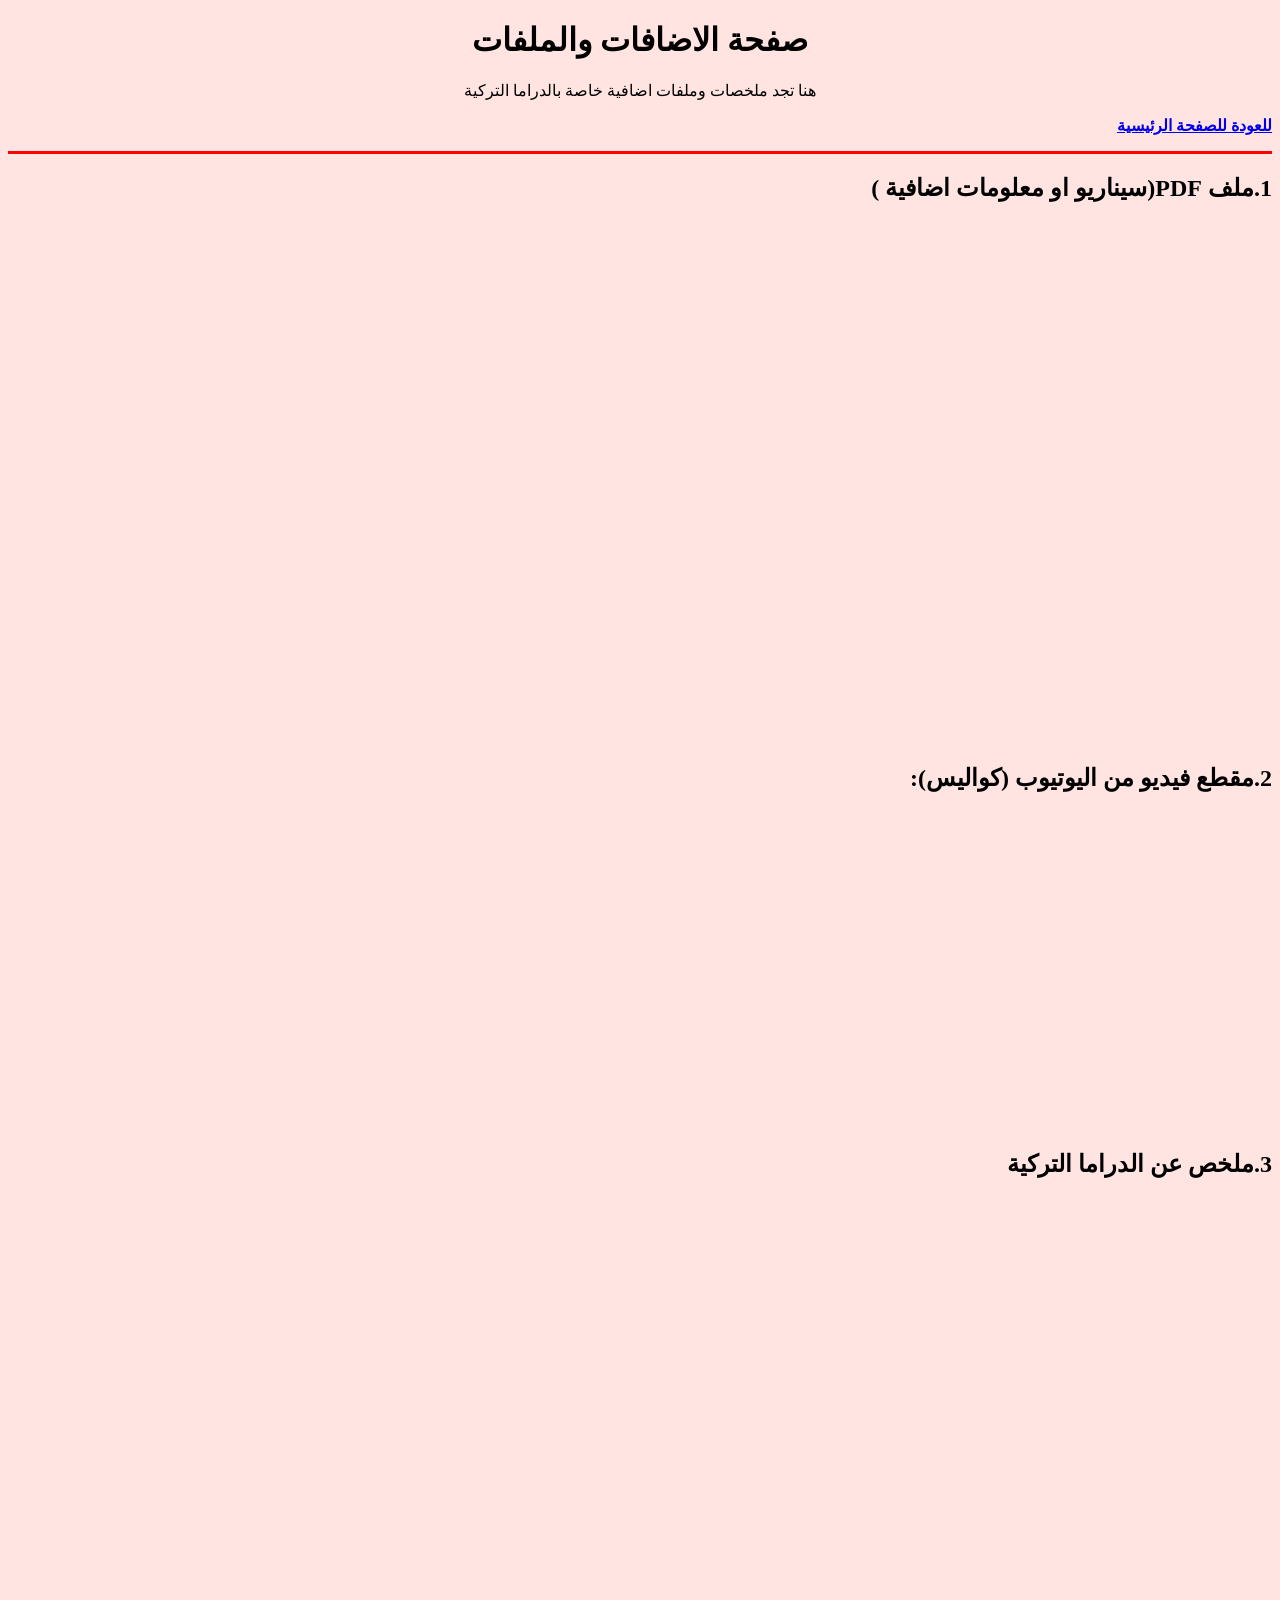
==== index2.html @ 25a44f26 "Add files via upload" ====
<!DOCTYPE html>
<html lang="en" dir="rtl">
<head>
    <meta charset="UTF-8">
    <meta name="viewport" content="width=device-width, initial-scale=1.0">
    <title>ملخصات وفيديوهات اضافية </title>
</head>
<body bgcolor="mistyrose">
    <h1 align="center">صفحة الاضافات والملفات</h1>
    <p align="center">هنا تجد ملخصات وملفات اضافية خاصة بالدراما التركية </p>
    <!-- عملنا هنا للرابط للعودة للخلف  -->
     <p align="conter"><a href="index.html"><b>للعودة للصفحة الرئيسية</b></a></p>
     <hr size="3" color="red">
     <h2>1.ملف PDF(سيناريو او معلومات اضافية )</h2>
     <iframe src="turkish_drama_beauty.pdf" frameborder="0" width="60%" height="500px"> </iframe>
     <br><br>
     <h2>2.مقطع فيديو من اليوتيوب (كواليس):</h2>
     <iframe width="560" height="315" src="https://www.youtube.com/embed/Z9cwQGVHk6Y?si=bsnzp2EfH_pLduMC" title="YouTube video player" frameborder="0" allow="accelerometer; autoplay; clipboard-write; encrypted-media; gyroscope; picture-in-picture; web-share" referrerpolicy="strict-origin-when-cross-origin" allowfullscreen></iframe>
    <h2>3.ملخص عن الدراما التركية </h2>
    <iframe src="https://ar.wikpedia.org/wiki/دراما_تركية" width="100%" height="400px" frameborder="0"></iframe>
</body>
</html>
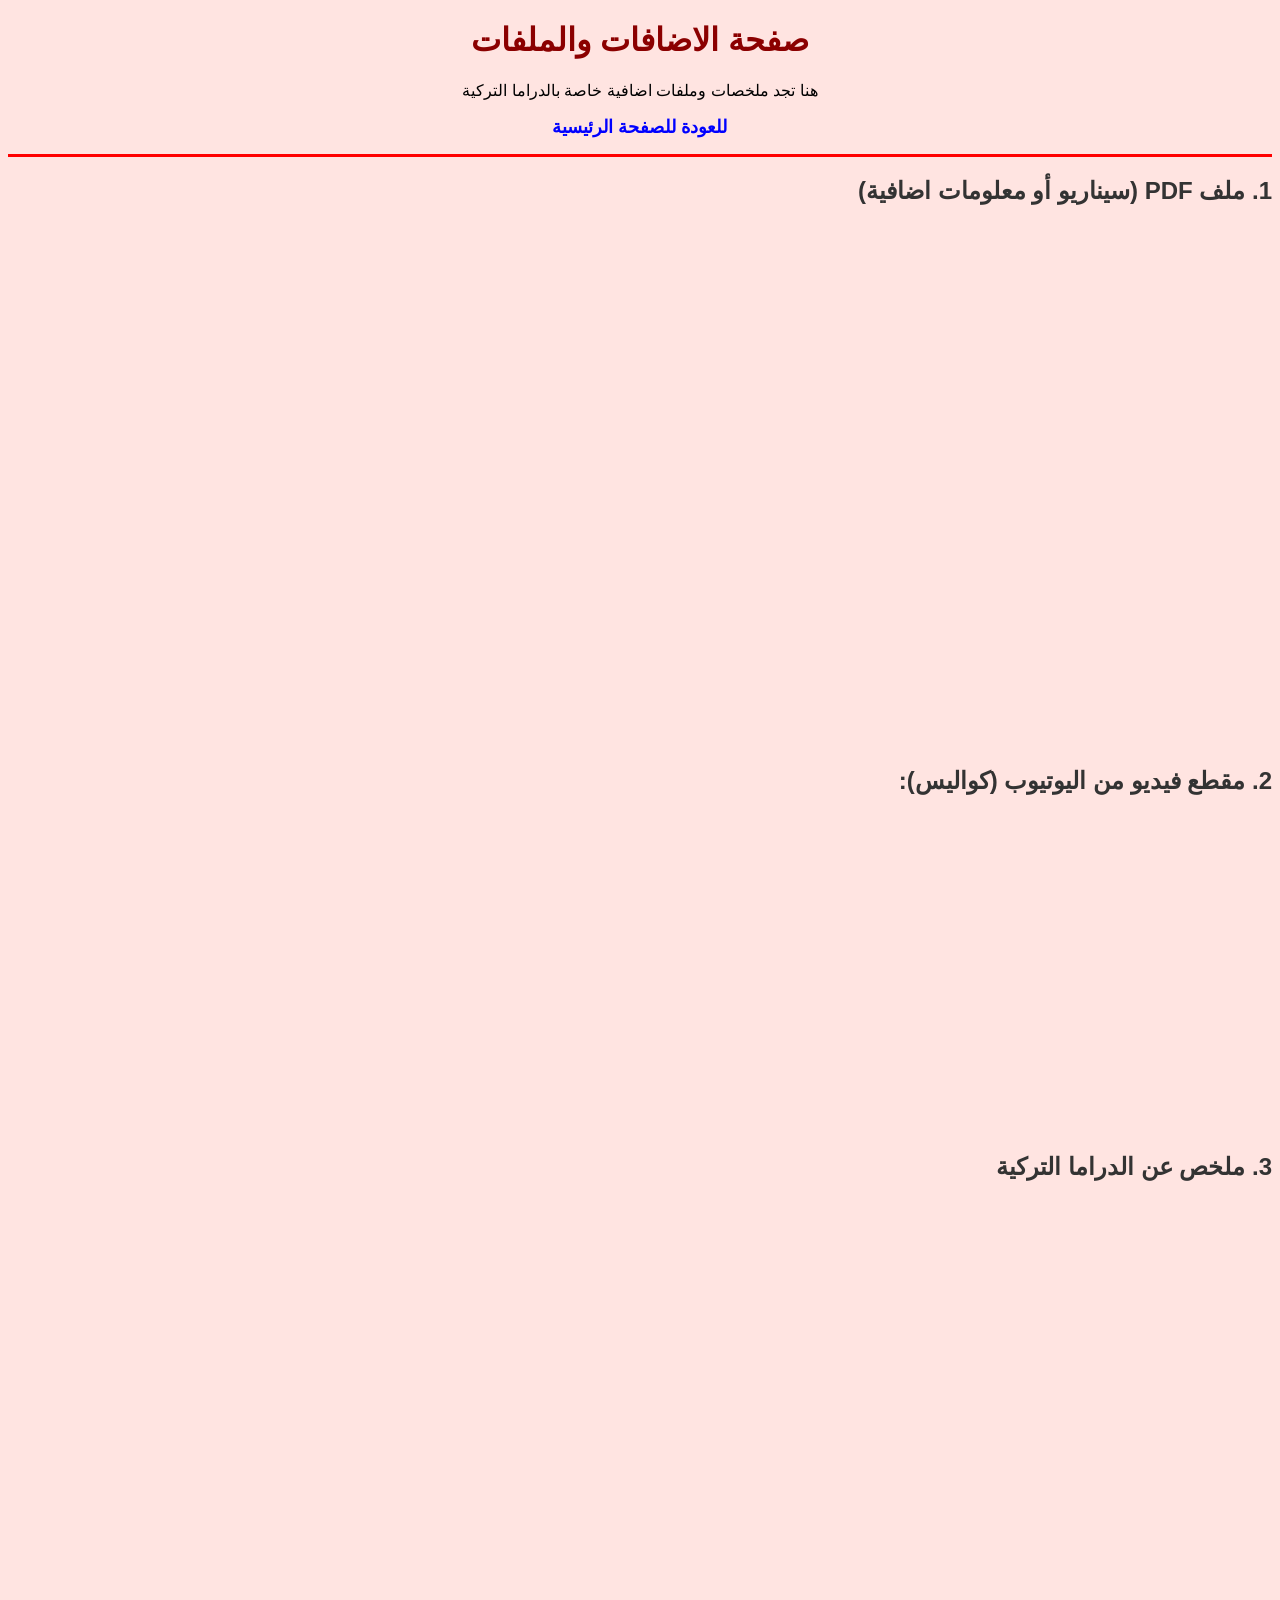
==== commit 1fbc8170: "Add files via upload" ====
--- a/index2.html
+++ b/index2.html
@@ -1,22 +1,32 @@
 <!DOCTYPE html>
-<html lang="en" dir="rtl">
+<html lang="ar" dir="rtl">
 <head>
     <meta charset="UTF-8">
     <meta name="viewport" content="width=device-width, initial-scale=1.0">
-    <title>ملخصات وفيديوهات اضافية </title>
+    <title>ملخصات وفيديوهات اضافية</title>
+    <link rel="stylesheet" href="css1.css">
 </head>
-<body bgcolor="mistyrose">
-    <h1 align="center">صفحة الاضافات والملفات</h1>
-    <p align="center">هنا تجد ملخصات وملفات اضافية خاصة بالدراما التركية </p>
-    <!-- عملنا هنا للرابط للعودة للخلف  -->
-     <p align="conter"><a href="index.html"><b>للعودة للصفحة الرئيسية</b></a></p>
-     <hr size="3" color="red">
-     <h2>1.ملف PDF(سيناريو او معلومات اضافية )</h2>
-     <iframe src="turkish_drama_beauty.pdf" frameborder="0" width="60%" height="500px"> </iframe>
-     <br><br>
-     <h2>2.مقطع فيديو من اليوتيوب (كواليس):</h2>
-     <iframe width="560" height="315" src="https://www.youtube.com/embed/Z9cwQGVHk6Y?si=bsnzp2EfH_pLduMC" title="YouTube video player" frameborder="0" allow="accelerometer; autoplay; clipboard-write; encrypted-media; gyroscope; picture-in-picture; web-share" referrerpolicy="strict-origin-when-cross-origin" allowfullscreen></iframe>
-    <h2>3.ملخص عن الدراما التركية </h2>
-    <iframe src="https://ar.wikpedia.org/wiki/دراما_تركية" width="100%" height="400px" frameborder="0"></iframe>
+<body>
+    
+    <h1 class="center-text">صفحة الاضافات والملفات</h1>
+    <p class="center-text">هنا تجد ملخصات وملفات اضافية خاصة بالدراما التركية</p>
+    
+    <p class="center-text">
+        <a href="index.html"><b>للعودة للصفحة الرئيسية</b></a>
+    </p>
+    
+    <hr class="red-line">
+    
+    <h2>1. ملف PDF (سيناريو أو معلومات اضافية)</h2>
+    <iframe src="turkish_drama_beauty.pdf" class="pdf-frame"></iframe>
+    
+    <br><br>
+    
+    <h2>2. مقطع فيديو من اليوتيوب (كواليس):</h2>
+    <iframe src="https://www.youtube.com/embed/Z9cwQGVHk6Y?si=bsnzp2EfH_pLduMC" title="YouTube video player" class="youtube-frame" allow="accelerometer; autoplay; clipboard-write; encrypted-media; gyroscope; picture-in-picture; web-share" referrerpolicy="strict-origin-when-cross-origin" allowfullscreen></iframe>
+    
+    <h2>3. ملخص عن الدراما التركية</h2>
+    <iframe src="https://ar.wikipedia.org/wiki/دراما_تركية" class="wiki-frame"></iframe>
+
 </body>
 </html>
--- a/css1.css
+++ b/css1.css
@@ -0,0 +1,50 @@
+body {
+    background-color: mistyrose;
+    font-family: Arial, Tahoma, sans-serif;
+}
+
+.center-text {
+    text-align: center;
+}
+
+h1 {
+    color: darkred;
+}
+
+h2 {
+    color: #333333;
+}
+
+.red-line {
+    background-color: red;
+    height: 3px;
+    border: none;
+}
+
+a {
+    color: blue;
+    font-size: 18px;
+    text-decoration: none;
+}
+
+a:hover {
+    color: red;
+}
+
+.pdf-frame {
+    width: 60%;
+    height: 500px;
+    border: none;
+}
+
+.youtube-frame {
+    width: 560px;
+    height: 315px;
+    border: none;
+}
+
+.wiki-frame {
+    width: 100%;
+    height: 400px;
+    border: none;
+}
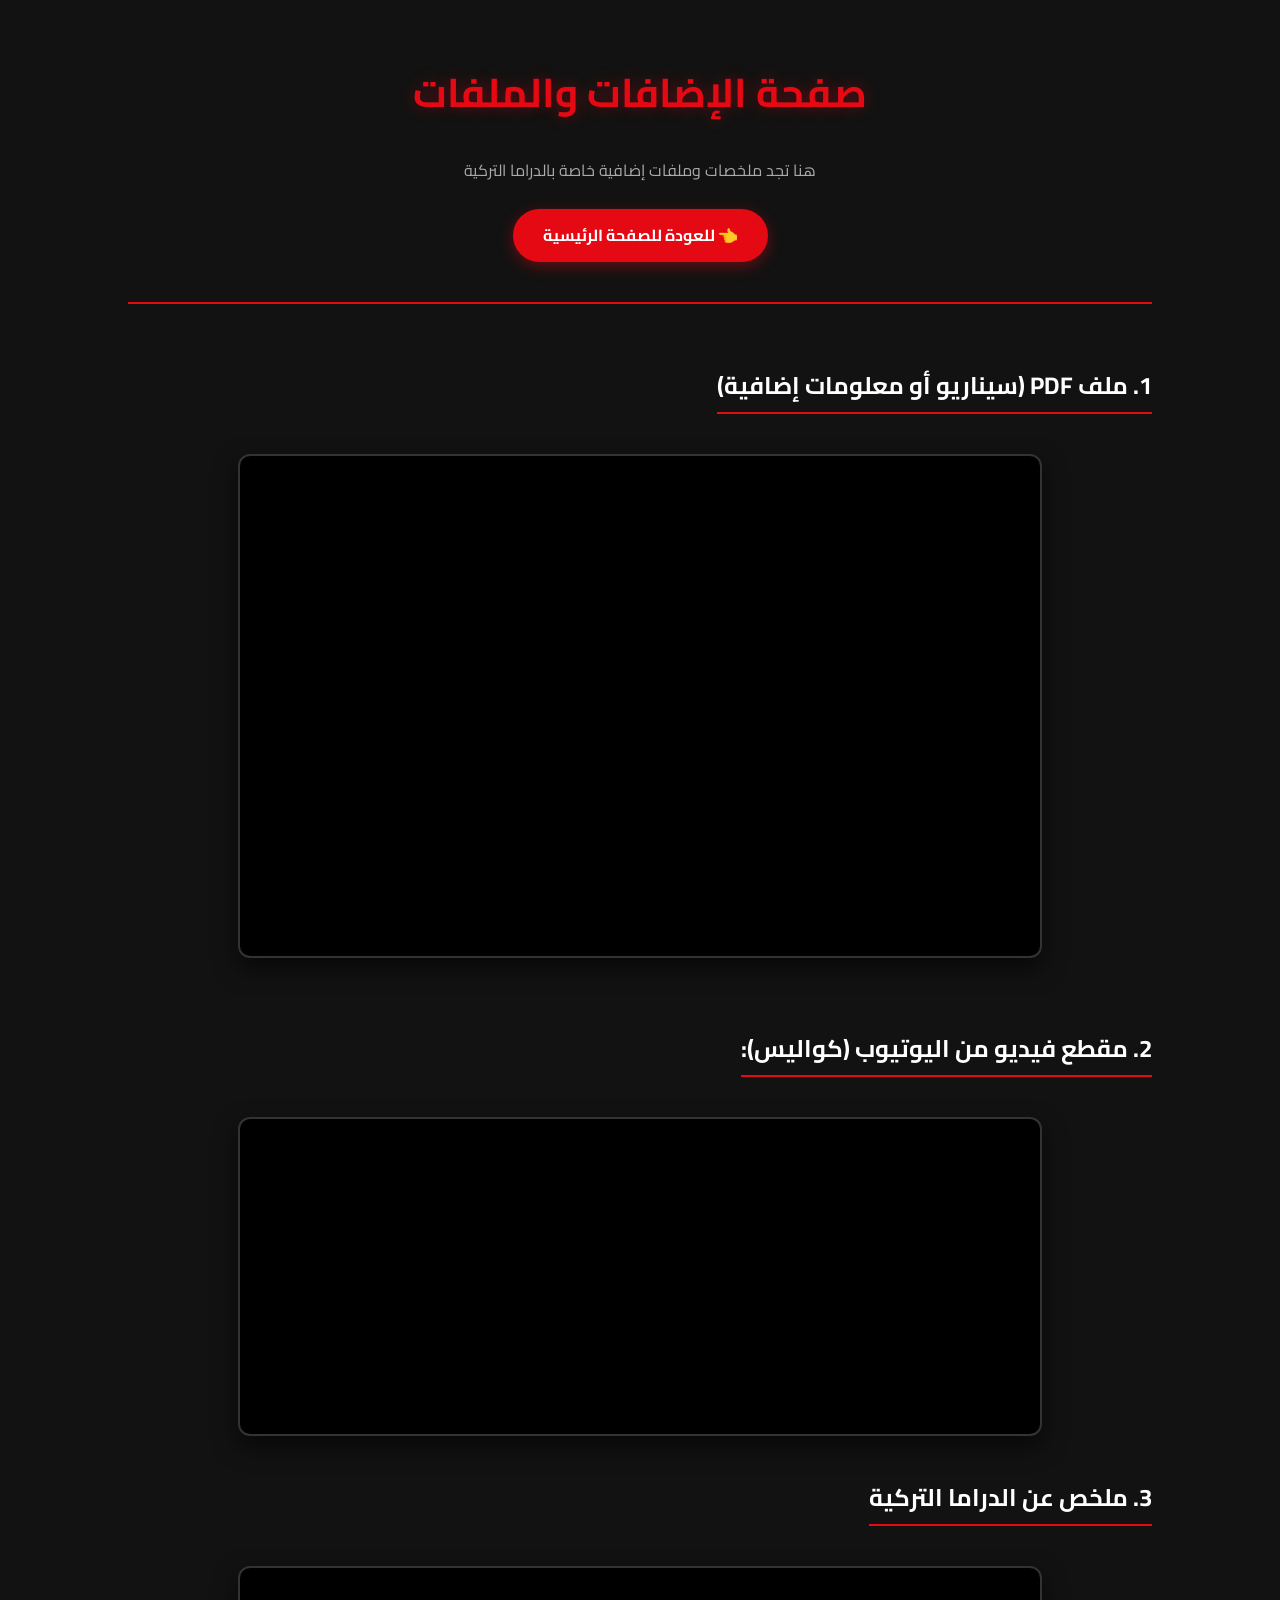
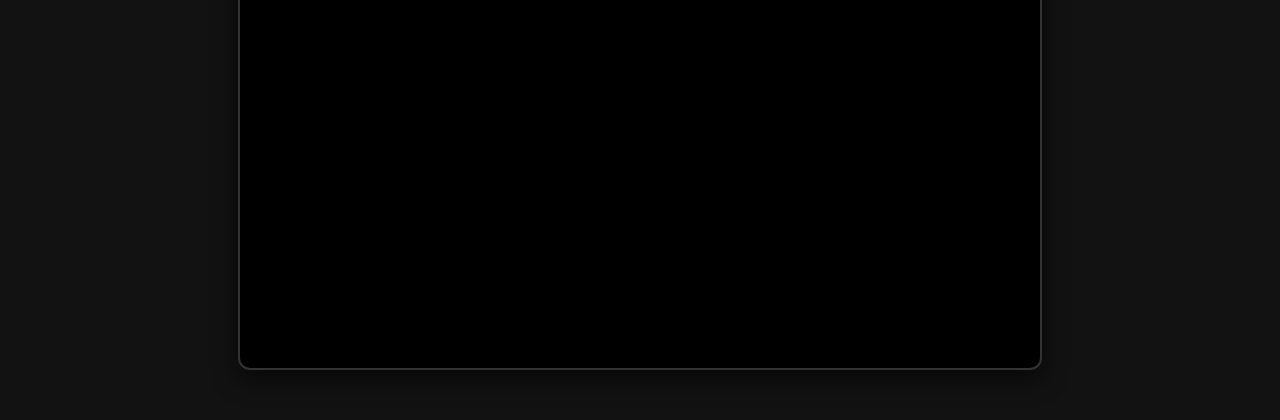
==== commit 69995109: "Add files via upload" ====
--- a/index2.html
+++ b/index2.html
@@ -1,32 +1,32 @@
 <!DOCTYPE html>
-<html lang="ar" dir="rtl">
+<html dir="rtl" lang="ar">
 <head>
     <meta charset="UTF-8">
     <meta name="viewport" content="width=device-width, initial-scale=1.0">
-    <title>ملخصات وفيديوهات اضافية</title>
-    <link rel="stylesheet" href="css1.css">
+    <title>صفحة الإضافات والملفات</title>
+    <link rel="stylesheet" href="css2.css">
 </head>
 <body>
-    
-    <h1 class="center-text">صفحة الاضافات والملفات</h1>
-    <p class="center-text">هنا تجد ملخصات وملفات اضافية خاصة بالدراما التركية</p>
-    
-    <p class="center-text">
-        <a href="index.html"><b>للعودة للصفحة الرئيسية</b></a>
+
+    <h1>صفحة الإضافات والملفات</h1>
+    <p>هنا تجد ملخصات وملفات إضافية خاصة بالدراما التركية</p>
+   
+    <p class="back-container">
+        <a href="index.html" class="back-link">&#128072; للعودة للصفحة الرئيسية</a>
     </p>
-    
-    <hr class="red-line">
-    
-    <h2>1. ملف PDF (سيناريو أو معلومات اضافية)</h2>
-    <iframe src="turkish_drama_beauty.pdf" class="pdf-frame"></iframe>
-    
-    <br><br>
-    
+   
+    <hr>
+
+    <h2>1. ملف PDF (سيناريو أو معلومات إضافية)</h2>
+    <iframe src="turkish_drama_beauty.pdf" height="500px"></iframe>
+   
+    <br>
+   
     <h2>2. مقطع فيديو من اليوتيوب (كواليس):</h2>
-    <iframe src="https://www.youtube.com/embed/Z9cwQGVHk6Y?si=bsnzp2EfH_pLduMC" title="YouTube video player" class="youtube-frame" allow="accelerometer; autoplay; clipboard-write; encrypted-media; gyroscope; picture-in-picture; web-share" referrerpolicy="strict-origin-when-cross-origin" allowfullscreen></iframe>
-    
+    <iframe width="560" height="315" src="https://www.youtube.com/embed/Z9cwQGVHk6Y" title="YouTube video player" frameborder="0" allowfullscreen></iframe>
+   
     <h2>3. ملخص عن الدراما التركية</h2>
-    <iframe src="https://ar.wikipedia.org/wiki/دراما_تركية" class="wiki-frame"></iframe>
+    <iframe src="https://ar.wikipedia.org/wiki/دراما_تركية" height="400px"></iframe>
 
 </body>
 </html>
--- a/css2.css
+++ b/css2.css
@@ -0,0 +1,41 @@
+@import url('https://fonts.googleapis.com/css2?family=Cairo:wght@300;400;700;900&display=swap');
+
+body {
+    background-color: #121212;
+    color: #e0e0e0;
+    font-family: 'Cairo', sans-serif;
+    margin: 0;
+    padding: 30px 10%;
+    line-height: 1.8;
+}
+
+h1 { color: #e50914; text-align: center; font-size: 2.5em; text-shadow: 0 0 15px rgba(229, 9, 20, 0.4); }
+p { text-align: center; color: #aaa; }
+
+.back-container { text-align: center; margin: 25px 0; }
+.back-link {
+    display: inline-block;
+    background: #e50914;
+    color: white;
+    padding: 12px 30px;
+    border-radius: 30px;
+    text-decoration: none;
+    font-weight: bold;
+    box-shadow: 0 4px 15px rgba(229, 9, 20, 0.4);
+    transition: 0.3s;
+}
+.back-link:hover { background: #f40612; transform: translateY(-3px); }
+
+hr { border: 0; height: 2px; background: #e50914; margin: 40px 0; }
+h2 { color: #fff; border-bottom: 2px solid #e50914; display: inline-block; padding-bottom: 5px; }
+
+iframe {
+    width: 100%;
+    max-width: 800px;
+    display: block;
+    margin: 20px auto;
+    border: 2px solid #333;
+    border-radius: 12px;
+    background: #000;
+    box-shadow: 0 10px 25px rgba(0,0,0,0.6);
+}
